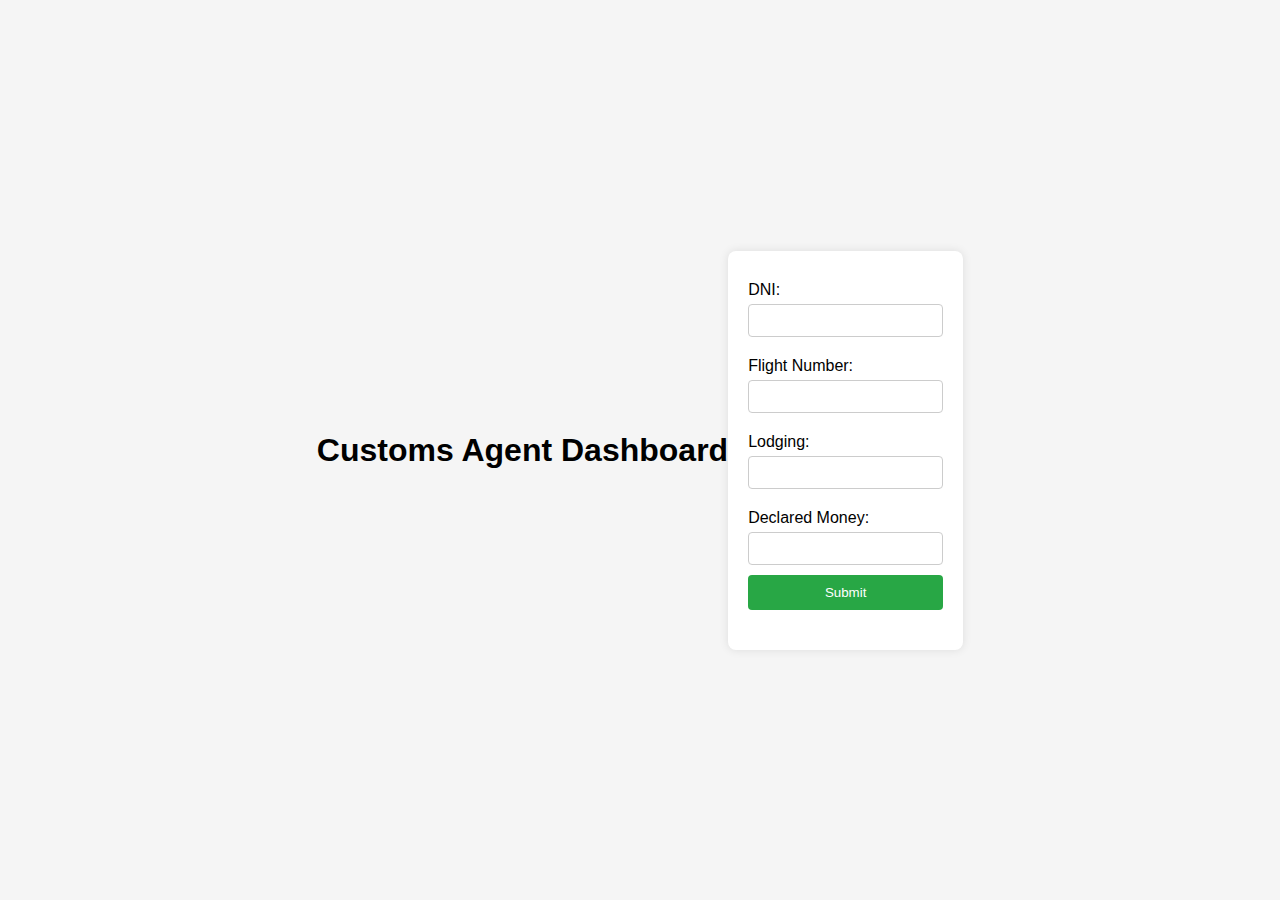
==== apache/index.html @ e9991c3b "Implement initial web page for Apache server" ====
<!DOCTYPE html>

<html lang="en">

<head>
    <meta charset="UTF-8">
    <meta name="viewport" content="width=device-width, initial-scale=1.0">
    <title>Customs Agent Page</title>
    <link rel="stylesheet" href="styles.css">
</head>

<body>
    <h1>Customs Agent Dashboard</h1>
    <div class="form-container">
        <form id="entryForm">
            <label for="dni">DNI:</label>
            <input type="text" id="dni" name="dni" required>
            <label for="flight_number">Flight Number:</label>
            <input type="text" id="flight_number" name="flight_number" required>

            <label for="lodging">Lodging:</label>
            <input type="text" id="lodging" name="lodging" required>

            <label for="declared_money">Declared Money:</label>
            <input type="number" id="declared_money" name="declared_money" required>

            <button type="submit">Submit</button>
        </form>
        <div id="message"></div>
    </div>
    <script src="script.js"></script>
</body>
</html>
---- apache/styles.css ----
body {
    font-family: Arial, sans-serif;
    margin: 0;
    padding: 0;
    display: flex;
    justify-content: center;
    align-items: center;
    height: 100vh;
    background-color: #f5f5f5;
}

h1 {
    text-align: center;
}

.form-container {
    background: white;
    padding: 20px;
    box-shadow: 0 0 10px rgba(0, 0, 0, 0.1);
    border-radius: 8px;
}

form {
    display: flex;
    flex-direction: column;
}

label {
    margin: 10px 0 5px;
}

input {
    padding: 8px;
    margin-bottom: 10px;
    border: 1px solid #ccc;
    border-radius: 4px;
}

button {
    padding: 10px;
    background-color: #28a745;
    color: white;
    border: none;
    border-radius: 4px;
    cursor: pointer;
}

button:hover {
    background-color: #218838;
}

#message {
    margin-top: 20px;
    text-align: center;
}
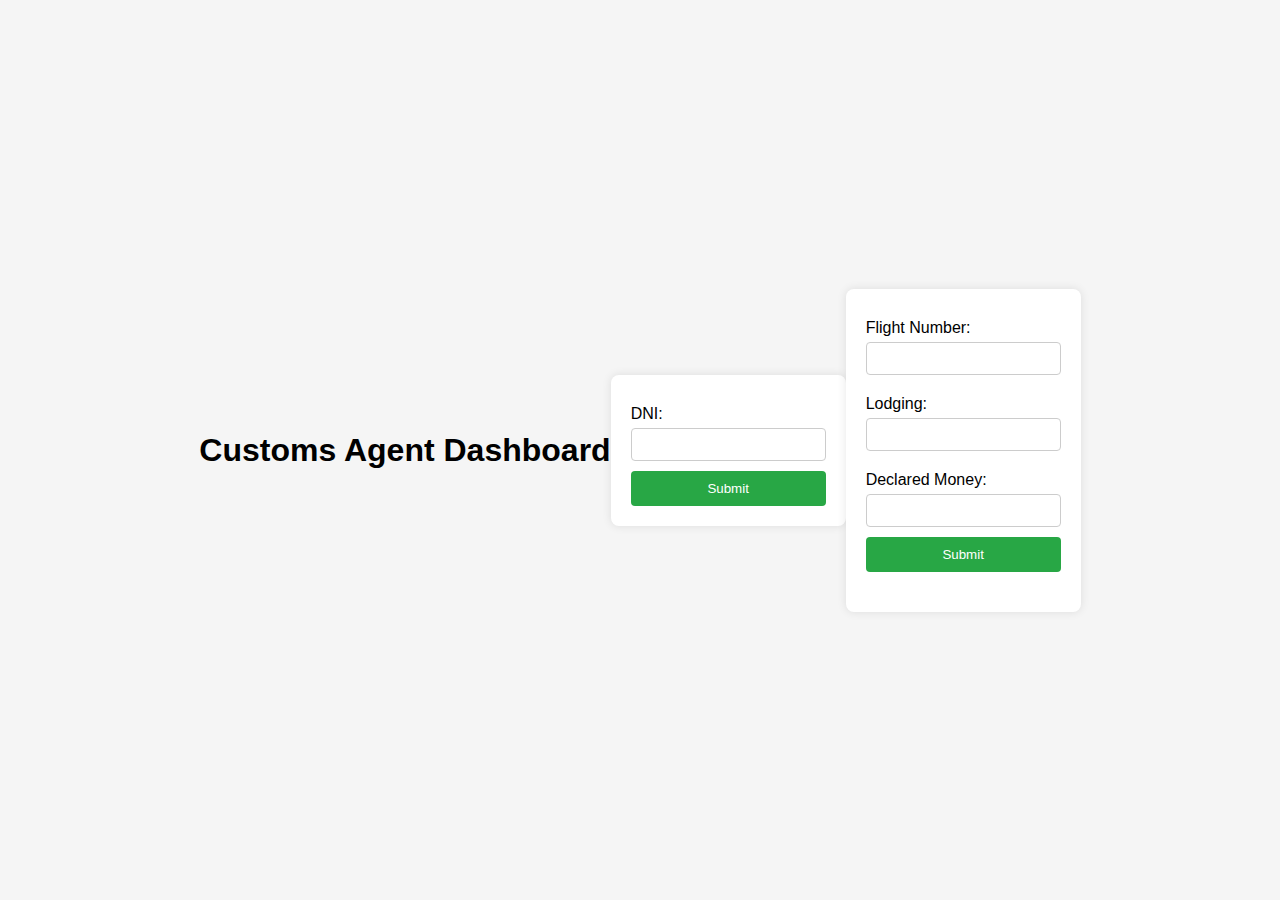
==== commit b5337063: "chore: set sequential steps in front web" ====
--- a/apache/index.html
+++ b/apache/index.html
@@ -11,10 +11,18 @@
 
 <body>
     <h1>Customs Agent Dashboard</h1>
+
+    <div class="form-container">
+        <form id="interpolForm">
+            <label for="dni">DNI:</label>
+            <input type="text" id="dni" name="dni" required>
+            <button type="submit">Submit</button>
+        </form>
+        <div id="interpolMessage"></div>
+    </div>
+
     <div class="form-container">
         <form id="entryForm">
-            <label for="dni">DNI:</label>
-            <input type="text" id="dni" name="dni" required>
             <label for="flight_number">Flight Number:</label>
             <input type="text" id="flight_number" name="flight_number" required>
 
